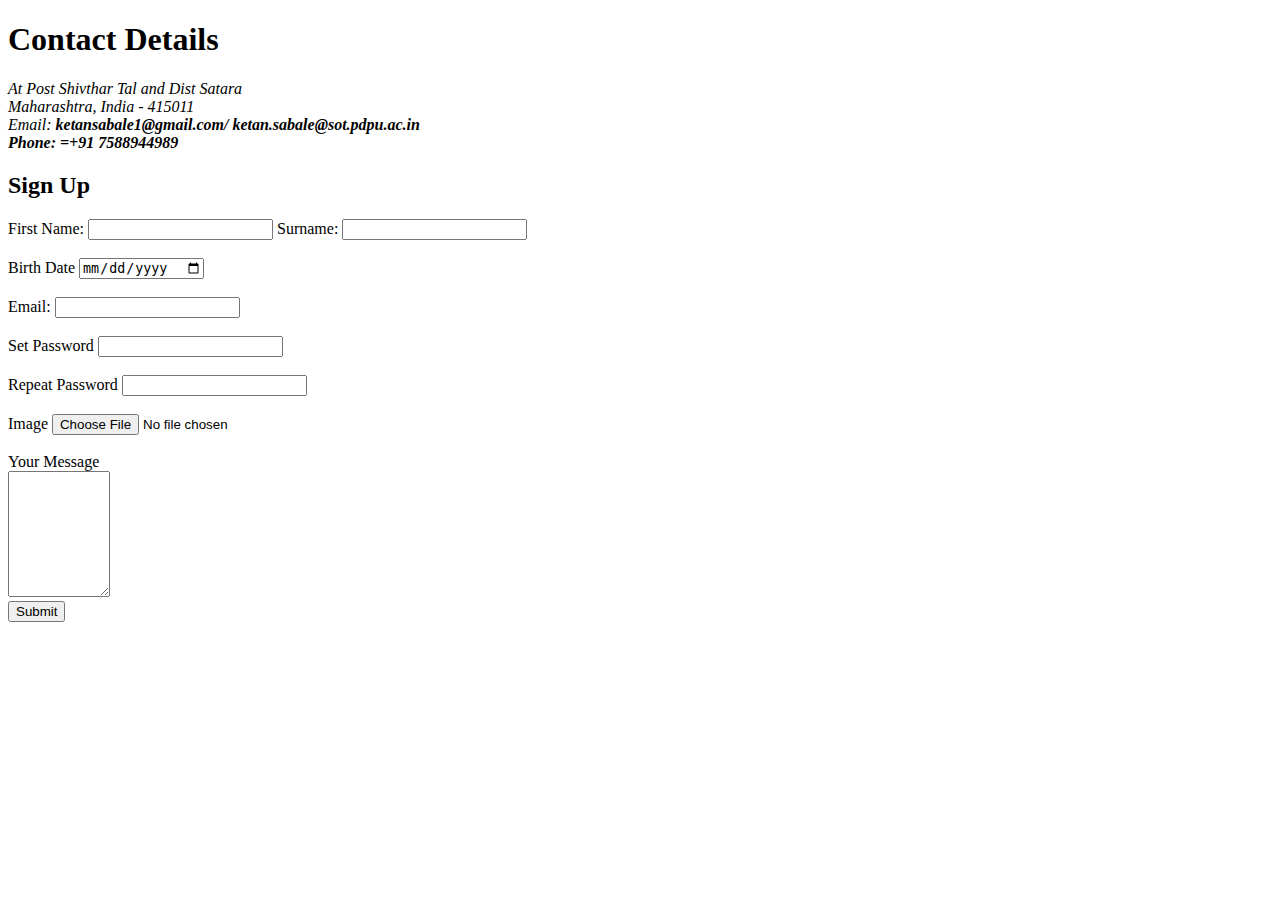
==== contact.html @ 06faad3c "Added Intial CV Website files" ====
<!DOCTYPE html>
<html lang="en">
    <head>
        <meta charset="UTF - 8">
        <title>Contact me</title>
    </head>

    <body>
        <h1>Contact Details</h1>
        <em> At Post Shivthar Tal and Dist Satara<br>
            Maharashtra, India - 415011 <br>
            Email: <strong>ketansabale1@gmail.com/ ketan.sabale@sot.pdpu.ac.in <br>
            Phone: =+91 7588944989        
            </strong>
        </em>

        <h2>Sign Up</h2>
        <form class="" action ="mailto:ketansabale1@gmail.com" method="post" enctype="text/plain">
            <label> First Name: </label>
            <input type="text" name = "First name" value="">
            <label> Surname: </label>
            <input type="text" name = "Last name " value=""><br><br>
            <label>Birth Date</label>
            <input type="date" name = "Birth Date" value=""><br><br>
            <label>Email:</label>
            <input type="email" name = "Email Id" value=""><br><br>
            <label>Set Password</label>
            <input type="password" value=""><br><br>
            <label>Repeat Password</label>
            <input type="password" value=""><br><br>
            <label>Image</label>
            <input type="file" value="Select File to Upload"><br><br>
            <label>Your Message</label><br>
            <textarea name="Message" rows="8" cols="10"></textarea><br>
            <input type="submit" name="">
        </form>
    </body>


</html>
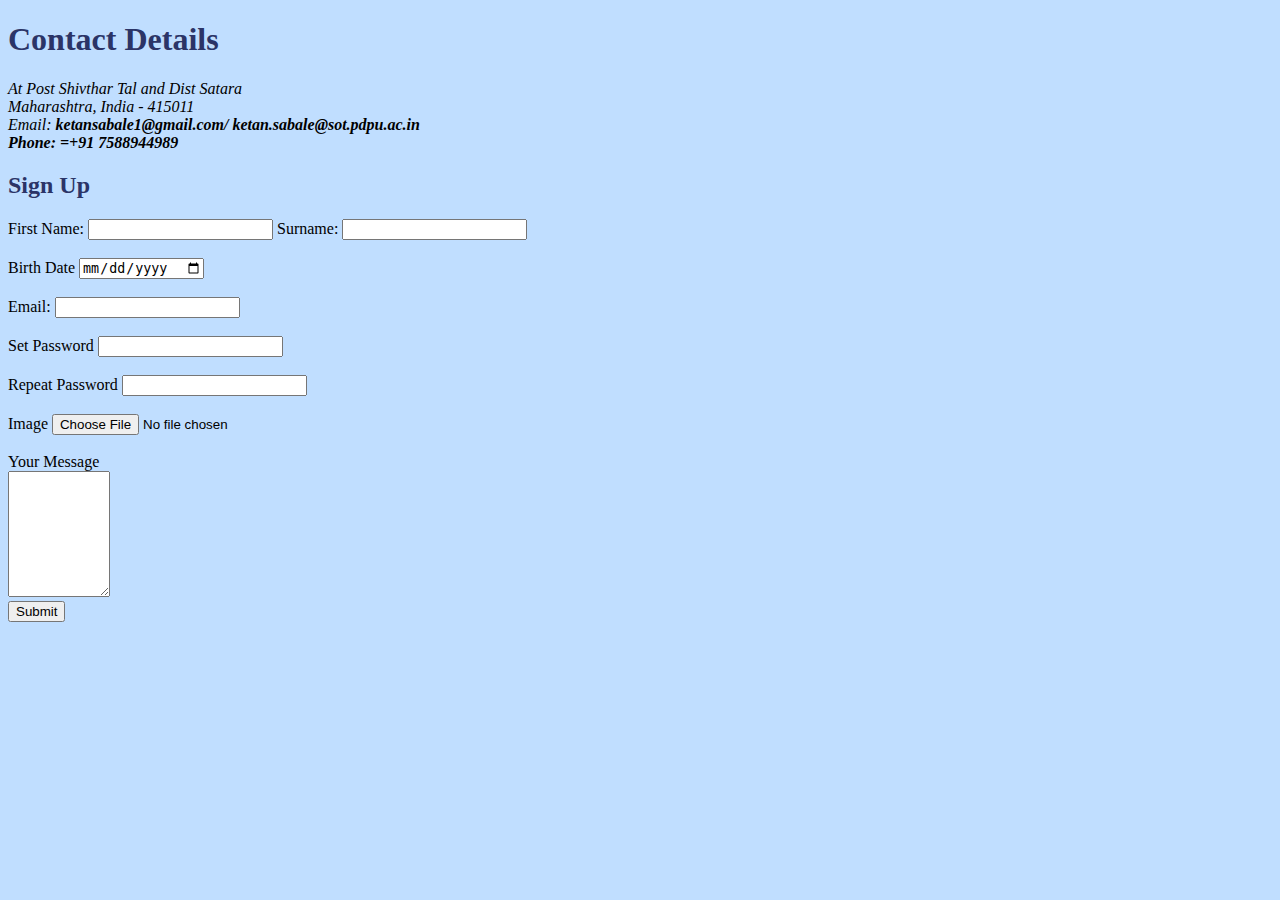
==== commit 10ba7635: "Added CSS Version" ====
--- a/contact.html
+++ b/contact.html
@@ -3,6 +3,7 @@
     <head>
         <meta charset="UTF - 8">
         <title>Contact me</title>
+        <link rel="stylesheet" href="css/style.css">
     </head>
 
     <body>
--- a/css/style.css
+++ b/css/style.css
@@ -0,0 +1,23 @@
+body{
+    background-color: #C0DEFF;
+
+}
+hr{
+
+    border-style: none;
+    border-top-style: dotted;
+    background-color: none;  
+    width: 10%;
+    height: 0%;
+    color: grey;
+    border-width: 5px;         
+}
+h1{
+    color: #2B3467;
+}
+h3{
+    color: #2B3467;
+}
+h2{
+    color: #2B3467;
+}